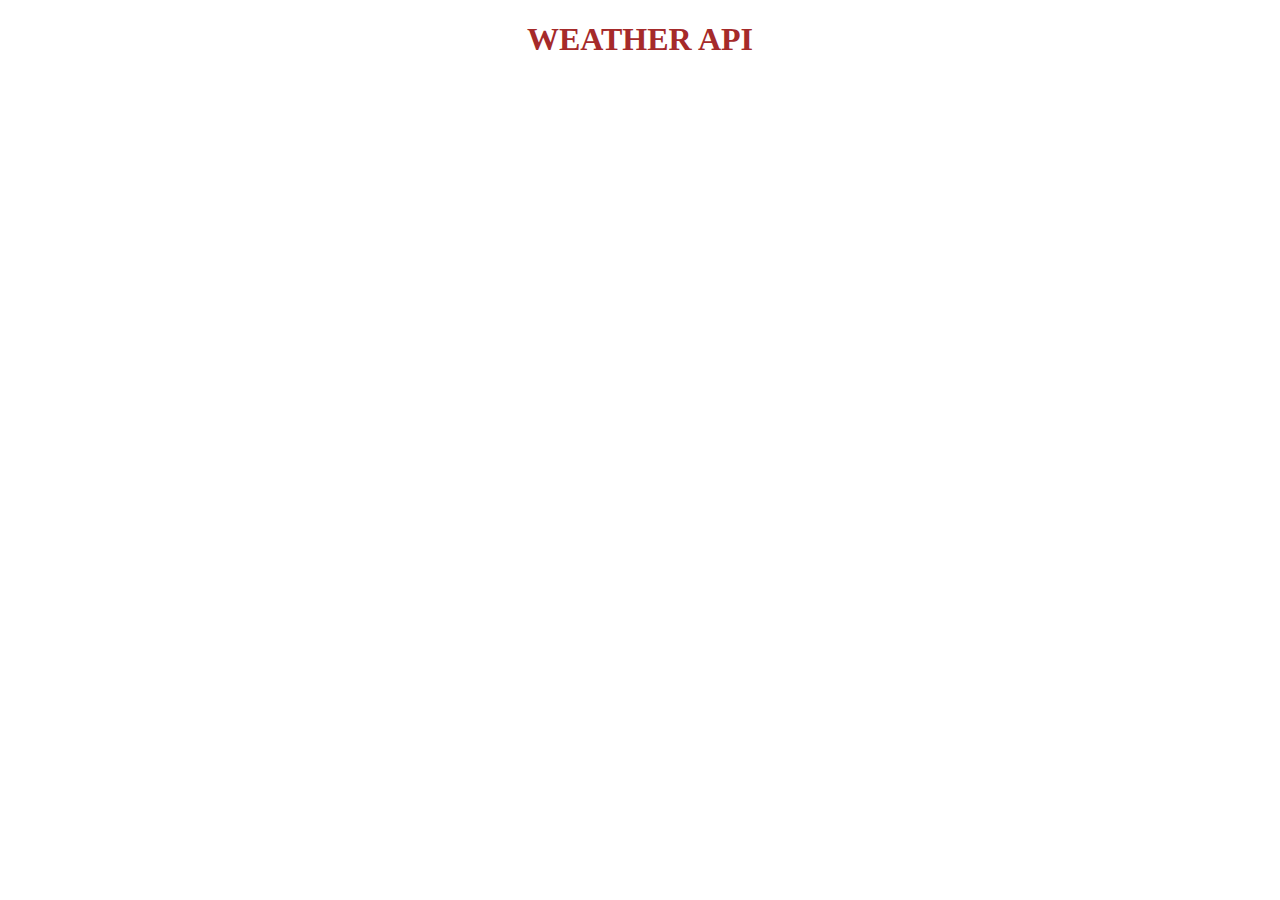
==== Weather API/index.html @ 99e20c8f "update" ====
<!DOCTYPE html>
<html lang="en">
<head>
    <meta charset="UTF-8">
    <meta name="viewport" content="width=device-width, initial-scale=1.0">
    <title>Document</title>

    <style>
        body
        {
            background-image: url("https://images.unsplash.com/photo-1531824475211-72594993ce2a?q=80&w=2070&auto=format&fit=crop&ixlib=rb-4.0.3&ixid=M3wxMjA3fDB8MHxwaG90by1wYWdlfHx8fGVufDB8fHx8fA%3D%3D");
        }
      #container
        {
            grid-template-columns: repeat(3,1fr);
            display: grid;
        }
        .box
        {
           margin: auto;
           width: 50%;
            border: 2px solid black;
            padding: 20px 30px;
            margin: 10px auto;
            background-color: #D4D5CF;
        }
        img
        {
            width: 50%  ;
            border-radius: 50px;
        }
        .text
         {
            align-items: center;
            text-align: center;
            color: brown;
            justify-content: center;
        }
       

    </style>
</head>
<body>
    <h1 class="text">WEATHER API</h1>
   <div id="container"></div>
    
</body>
    <script>
        function Fetchdata(){
            fetch("https://reqres.in/api/users?page=2")   
                .then((res) => res.json())
                .then((data) => cardlist(data))
                .catch((err) => console.log(err))
    
        }
        Fetchdata()
    
        function cardlist(data){
            const store=data.data.map((el)=>singlecard(el.id,el.email,el.first_name,el.last_name,el.avatar))
            document.getElementById("container").innerHTML=store.join('');
    
        }
        
        function singlecard(id,email,first_name,last_name,avatar){
           let card=`
           <div class="box">
            
            <h3>email:${email}</h3>
            <h3>first_name:${first_name}</h3>
            <h3>last_name":${last_name}</h3>
            <img src="${avatar}" alt="Avatar">
            </div>   
           `
           return card
        }
    
    </script>
</html>
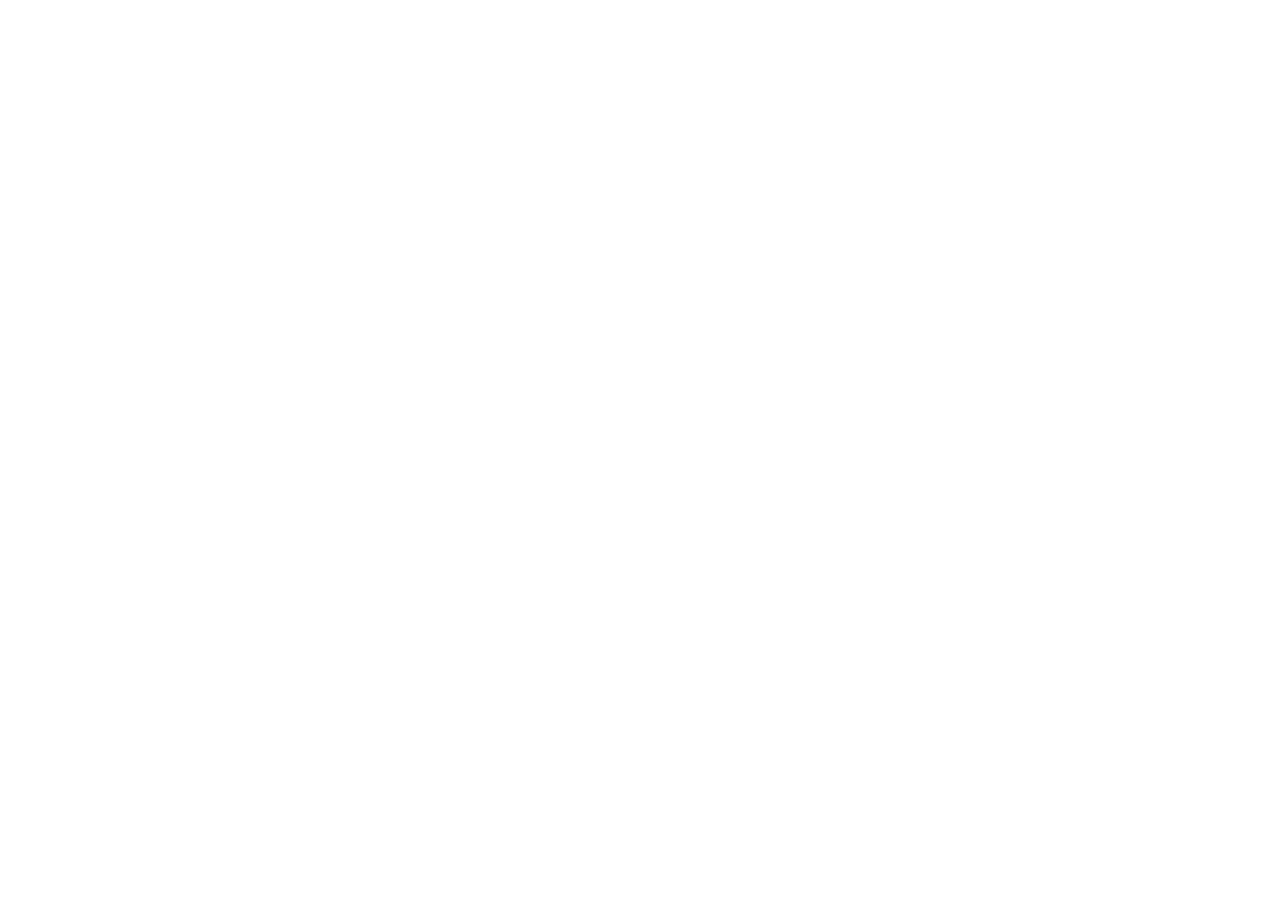
==== commit 028605fc: "update" ====
--- a/Weather API/index.html
+++ b/Weather API/index.html
@@ -29,21 +29,10 @@
             width: 50%  ;
             border-radius: 50px;
         }
-        .text
-         {
-            align-items: center;
-            text-align: center;
-            color: brown;
-            justify-content: center;
-        }
-       
-
     </style>
 </head>
 <body>
-    <h1 class="text">WEATHER API</h1>
-   <div id="container"></div>
-    
+     <div id="container"></div>
 </body>
     <script>
         function Fetchdata(){
